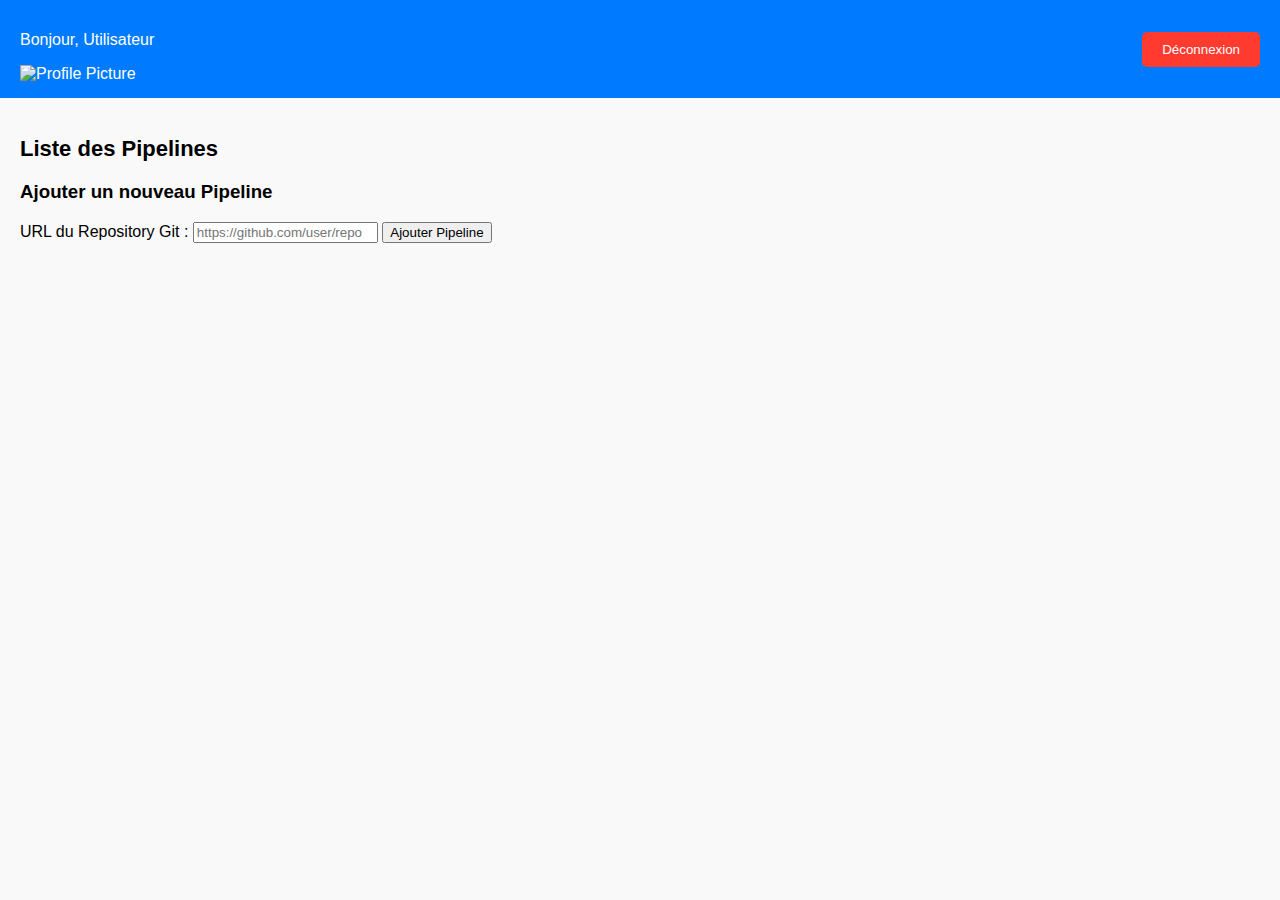
==== callback.html @ eb16c933 "ajout start-pipeline" ====
<!DOCTYPE html>
<html lang="en">
<head>
    <meta charset="UTF-8">
    <meta name="viewport" content="width=device-width, initial-scale=1.0">
    <title>Pipelines Dashboard</title>
    <link rel="stylesheet" href="style.css">
</head>
<body>
    <header>
        <div id="user-details">
            <p id="user-name">Bonjour, <span>Utilisateur</span></p>
            <img id="user-picture" src="default-profile.png" alt="Profile Picture">
        </div>
        <button id="logout-btn" class="logout-btn">Déconnexion</button>
    </header>

    <main>
        <h2>Liste des Pipelines</h2>
        <ul id="pipeline-list" class="pipeline-list">
            <li>Chargement des pipelines...</li>
        </ul>
    
        <h3>Ajouter un nouveau Pipeline</h3>
        <form id="add-pipeline-form">
            <label for="repo-url">URL du Repository Git :</label>
            <input type="url" id="repo-url" placeholder="https://github.com/user/repo" required>    
            <button type="submit">Ajouter Pipeline</button>
        </form>
    </main>    
    
</body>
<script>
    // Déclaration de pipelines au niveau global
    let pipelines = [];

    // Récupérer le hash de l'URL
    const hash = window.location.hash;
    const params = new URLSearchParams(hash.substring(1)); // Supprime le '#' du début
    const accessToken = params.get('access_token');

    if (accessToken) {
        sessionStorage.setItem('access_token', accessToken);

        fetch('https://www.googleapis.com/oauth2/v1/userinfo?access_token=' + accessToken, {
            method: 'GET',
            headers: {
                'Authorization': 'Bearer ' + accessToken,
            }
        })
        .then(response => response.json())
        .then(data => {
            // Stocker les informations utilisateur
            sessionStorage.setItem('user_name', data.name);
            sessionStorage.setItem('user_picture', data.picture);

            // Mettre à jour l'interface utilisateur
            document.getElementById('user-name').querySelector('span').textContent = data.name;
            document.getElementById('user-picture').src = data.picture;

            console.log('Utilisateur connecté:', data);
        })
        .catch(err => {
            console.error('Erreur récupération info utilisateur:', err);
        });
    }

    
    const backendUrl = "http://127.0.0.1:5000/deploy"; // URL de votre back-end

    // Fonction pour démarrer la pipeline
    function startPipeline(repoUrl, targetDir) {
        console.log("test");

        // Lancer la requête POST pour démarrer le processus de déploiement
        fetch('http://127.0.0.1:5000/deploy', {
            method: 'POST',
            headers: {
                'Content-Type': 'application/json'
            },
            body: JSON.stringify({ repoUrl, targetDir })
        })
        .then(response => response.json())
        .then(data => {
            console.log("Démarrage du déploiement", data);
        })
        .catch(error => console.error("Erreur lors du démarrage du déploiement:", error));
    }

    // Utiliser EventSource pour recevoir des messages du serveur en temps réel
    const eventSource = new EventSource('http://127.0.0.1:5000/deploy');

    eventSource.onmessage = function(event) {
        const logElement = document.getElementById("output-log");
        logElement.textContent += event.data + "\n";  // Affiche les messages reçus
        logElement.scrollTop = logElement.scrollHeight;  // Fait défiler vers le bas
    };

    eventSource.onerror = function() {
        console.error("Erreur de connexion avec le serveur SSE");
    };

    function loadUserInfo() {
        const userName = document.getElementById("user-name").querySelector("span");
        const userPicture = document.getElementById("user-picture");

        // Si les informations utilisateur sont déjà dans sessionStorage
        const storedName = sessionStorage.getItem('user_name');
        const storedPicture = sessionStorage.getItem('user_picture');

        if (storedName && storedPicture) {
            userName.textContent = storedName;
            userPicture.src = storedPicture;
        } else {
            // Afficher des informations par défaut
            userName.textContent = "Utilisateur";
            userPicture.src = "https://via.placeholder.com/50";
        }
    }

    // Fonction pour rendre les pipelines dans la liste
    function renderPipelines() {
        const pipelineList = document.getElementById("pipeline-list");
        pipelineList.innerHTML = ""; // Clear loading message

        pipelines.forEach(pipeline => {
            const li = document.createElement("li");
            const statusColor = 
                pipeline.status === "Running" ? "green" : 
                pipeline.status === "Failed" ? "red" : 
                "blue";

            li.innerHTML = `
                <span>${pipeline.name} (<a href="${pipeline.repo}" target="_blank">Repo</a>)</span>
                <span style="color: ${statusColor};">${pipeline.status}</span>
                <button id="execute-btn">Exécuter</button>
            `;
            pipelineList.appendChild(li);
            document.getElementById("execute-btn").addEventListener("click", startPipeline);
        });
    }

    // Fonction pour extraire le nom du repository depuis l'URL
    function extractRepoName(url) {
        const match = url.match(/\/([^\/]+)\/?$/); // Recherche le dernier segment de l'URL
        return match ? match[1] : "Repository inconnu";
    }

    // Fonction pour ajouter un nouveau pipeline
    function addPipeline(event) {
        event.preventDefault(); // Empêcher le rechargement de la page

        const repoUrl = document.getElementById("repo-url").value;

        if (repoUrl) {
            // Extraire le nom du repository
            const repoName = extractRepoName(repoUrl);

            // Ajouter le nouveau pipeline avec le statut par défaut "Pending"
            pipelines.push({ name: repoName, status: "Pending", repo: repoUrl });

            // Réinitialiser le formulaire
            document.getElementById("add-pipeline-form").reset();

            // Re-render la liste des pipelines
            renderPipelines();
        } else {
            alert("Veuillez entrer une URL valide !");
        }
    }

    // Charger les pipelines lors du chargement de la page
    window.addEventListener("DOMContentLoaded", () => {
        loadUserInfo();
        renderPipelines();

        // Écouter l'ajout d'un pipeline
        document.getElementById("add-pipeline-form").addEventListener("submit", addPipeline);
    });
</script>
</html>
---- style.css ----
/* Global Styles */
body {
    font-family: Arial, sans-serif;
    margin: 0;
    padding: 0;
    background-color: #f9f9f9;
}

/* Header */
header {
    display: flex;
    justify-content: space-between;
    align-items: center;
    background-color: #007BFF;
    color: white;
    padding: 15px 20px;
}

.header-title h1 {
    margin: 0;
    font-size: 24px;
}

.user-details {
    display: flex;
    align-items: center;
    gap: 10px;
}

.user-info img {
    width: 50px;
    height: 50px;
    border-radius: 50%;
}

/* Main Content */
main {
    padding: 20px;
}

main h2 {
    font-size: 22px;
    margin-bottom: 15px;
}

.pipeline-list {
    list-style: none;
    padding: 0;
}

.pipeline-list li {
    background: white;
    border: 1px solid #ddd;
    border-radius: 5px;
    margin-bottom: 10px;
    padding: 15px;
    font-size: 16px;
    display: flex;
    justify-content: space-between;
    align-items: center;
}

.pipeline-list li span {
    font-weight: bold;
}

/* Footer */
footer {
    text-align: center;
    padding: 15px;
}

.logout-btn {
    background-color: #FF3B30;
    color: white;
    border: none;
    padding: 10px 20px;
    border-radius: 5px;
    cursor: pointer;
}
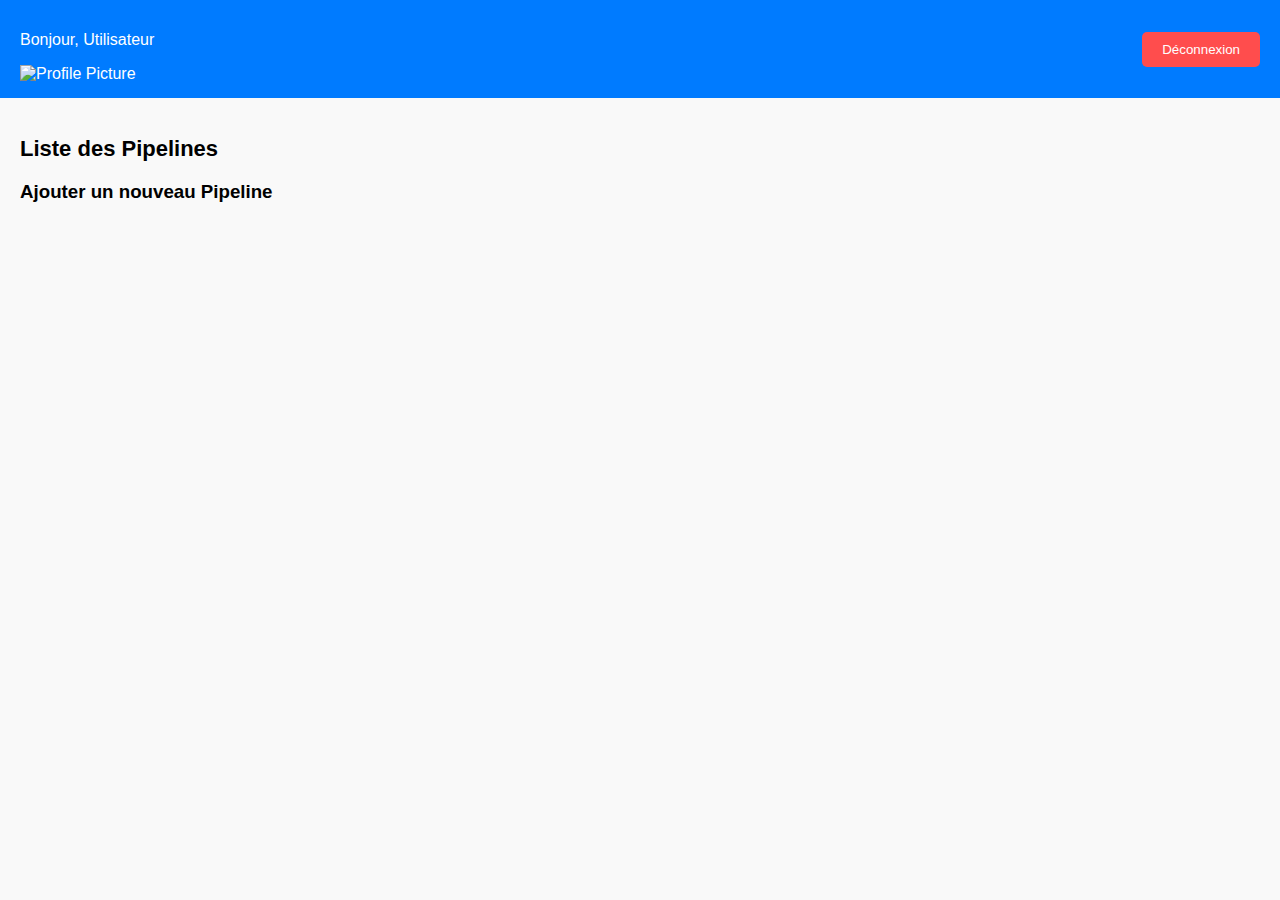
==== commit fbd95a55: "css page accueil + role" ====
--- a/callback.html
+++ b/callback.html
@@ -50,55 +50,97 @@
         })
         .then(response => response.json())
         .then(data => {
-            // Stocker les informations utilisateur
-            sessionStorage.setItem('user_name', data.name);
-            sessionStorage.setItem('user_picture', data.picture);
-
-            // Mettre à jour l'interface utilisateur
+            // Récupérer l'email utilisateur
+            const email = data.email;
+
+            // Déterminer le rôle de l'utilisateur
+            const userRole = getRole(email);
+
+            // Stocker le rôle dans sessionStorage pour usage futur
+            sessionStorage.setItem("user_role", userRole);
+
+            // Adapter l'interface utilisateur
+            adaptUIBasedOnRole(userRole);
+
+            // Afficher les détails de l'utilisateur
             document.getElementById('user-name').querySelector('span').textContent = data.name;
             document.getElementById('user-picture').src = data.picture;
 
-            console.log('Utilisateur connecté:', data);
+            console.log(`Utilisateur connecté : ${data.name}, Rôle : ${userRole}`);
         })
         .catch(err => {
             console.error('Erreur récupération info utilisateur:', err);
         });
     }
 
-    
-    const backendUrl = "http://127.0.0.1:5000/deploy"; // URL de votre back-end
-
+    // Fonction pour effectuer une requête GET
+    function getPipelineStatus() {
+        // URL de votre API (le backend Flask)
+        const url = 'http://localhost:5000/get-pipeline-status';
+
+        // Données à envoyer dans le corps de la requête (si nécessaire)
+        const data = {
+            // Vous pouvez envoyer des données comme l'URL du repo ou d'autres paramètres si nécessaire
+            repo_url: 'https://github.com/AntoineLeva/ProjetClouds.git'
+        };
+
+        // Utilisation de fetch pour envoyer une requête GET
+        fetch(url, {
+                method: 'POST',  // Méthode POST
+                headers: {
+                    'Content-Type': 'application/json',  // Indique que l'on envoie du JSON
+                },
+                body: JSON.stringify(data),  // Convertit l'objet JavaScript en JSON
+            })
+            .then(response => {
+                if (!response.ok) {
+                    throw new Error('Erreur lors de l\'appel de l\'API');
+                }
+                return response.json();  // Récupère la réponse JSON
+            })
+            .then(data => {
+                console.log(data);
+            })
+            .catch(err => {
+                console.log(err.message);
+            });
+    }
+
+    const backendUrl = "http://127.0.0.1:5000"; // URL pour démarrer le processus
     // Fonction pour démarrer la pipeline
     function startPipeline(repoUrl, targetDir) {
-        console.log("test");
-
-        // Lancer la requête POST pour démarrer le processus de déploiement
-        fetch('http://127.0.0.1:5000/deploy', {
-            method: 'POST',
+        const url = 'http://localhost:5000/start-pipeline';  
+
+        // Données à envoyer dans le corps de la requête (si nécessaire)
+        const data = {
+            // Vous pouvez envoyer des données comme l'URL du repo ou d'autres paramètres si nécessaire
+            repo_url: 'https://github.com/AntoineLeva/ProjetClouds.git'
+        };
+
+        // Utilisation de fetch pour envoyer une requête POST
+        fetch(url, {
+            method: 'POST',  // Méthode POST
             headers: {
-                'Content-Type': 'application/json'
+                'Content-Type': 'application/json',  // Indique que l'on envoie du JSON
             },
-            body: JSON.stringify({ repoUrl, targetDir })
-        })
-        .then(response => response.json())
+            body: JSON.stringify(data),  // Convertit l'objet JavaScript en JSON
+        })
+        .then(response => {
+            if (!response.ok) {
+                throw new Error('Erreur lors de l\'appel de l\'API');
+            }
+            
+            // Appeler la fonction toutes les 5 secondes (5000ms)
+            setInterval(getPipelineStatus, 2000);
+            return response.json();  // Récupère la réponse JSON
+        })
         .then(data => {
-            console.log("Démarrage du déploiement", data);
-        })
-        .catch(error => console.error("Erreur lors du démarrage du déploiement:", error));
-    }
-
-    // Utiliser EventSource pour recevoir des messages du serveur en temps réel
-    const eventSource = new EventSource('http://127.0.0.1:5000/deploy');
-
-    eventSource.onmessage = function(event) {
-        const logElement = document.getElementById("output-log");
-        logElement.textContent += event.data + "\n";  // Affiche les messages reçus
-        logElement.scrollTop = logElement.scrollHeight;  // Fait défiler vers le bas
-    };
-
-    eventSource.onerror = function() {
-        console.error("Erreur de connexion avec le serveur SSE");
-    };
+            console.log(data);
+        })
+        .catch(err => {
+            console.log(err);
+        });
+    }
 
     function loadUserInfo() {
         const userName = document.getElementById("user-name").querySelector("span");
@@ -177,5 +219,39 @@
         // Écouter l'ajout d'un pipeline
         document.getElementById("add-pipeline-form").addEventListener("submit", addPipeline);
     });
+
+
+    function getRole(email) {
+        const roleMapping = {
+            // soit "admin" soit "viewer" -> si aucun alors viewer
+            "ibrahimbbk05@gmail.com": "admin", 
+            "calesse.guillaume@gmail.com": "admin",
+            "antoine.leva.59290@gmail.com": "admin",
+            "thomas.vasseur@etu.imt-nord-europe.fr": "viewer"
+        };
+        return roleMapping[email] || "viewer"; // Par défaut : spectateur
+    }
+    function adaptUIBasedOnRole(role) {
+        const addPipelineForm = document.getElementById("add-pipeline-form");
+        const pipelineList = document.getElementById("pipeline-list");
+
+        if (role === "admin") {
+            // Admin peut ajouter des pipelines
+            addPipelineForm.style.display = "block";
+        } else if (role === "viewer") {
+            // Spectateur ne peut pas ajouter des pipelines
+            addPipelineForm.style.display = "none";
+        }
+    }
+    document.getElementById("logout-btn").addEventListener("click", () => {
+        // Effacer les données de sessionStorage
+        sessionStorage.removeItem("access_token");
+        sessionStorage.removeItem("user_name");
+        sessionStorage.removeItem("user_picture");
+        sessionStorage.removeItem("user_role");
+
+        // Rediriger vers la page de connexion
+        window.location.href = "index.html";
+    });
 </script>
 </html>--- a/style.css
+++ b/style.css
@@ -78,3 +78,23 @@
     border-radius: 5px;
     cursor: pointer;
 }
+#add-pipeline-form {
+    display: none; /* Masquer par défaut */
+}
+
+.logout-btn {
+    background-color: #ff4d4d;
+    color: white;
+    border: none;
+    padding: 10px 20px;
+    cursor: pointer;
+}
+
+.start-pipeline-btn {
+    background-color: #4caf50;
+    color: white;
+    border: none;
+    padding: 5px 10px;
+    margin-left: 10px;
+    cursor: pointer;
+}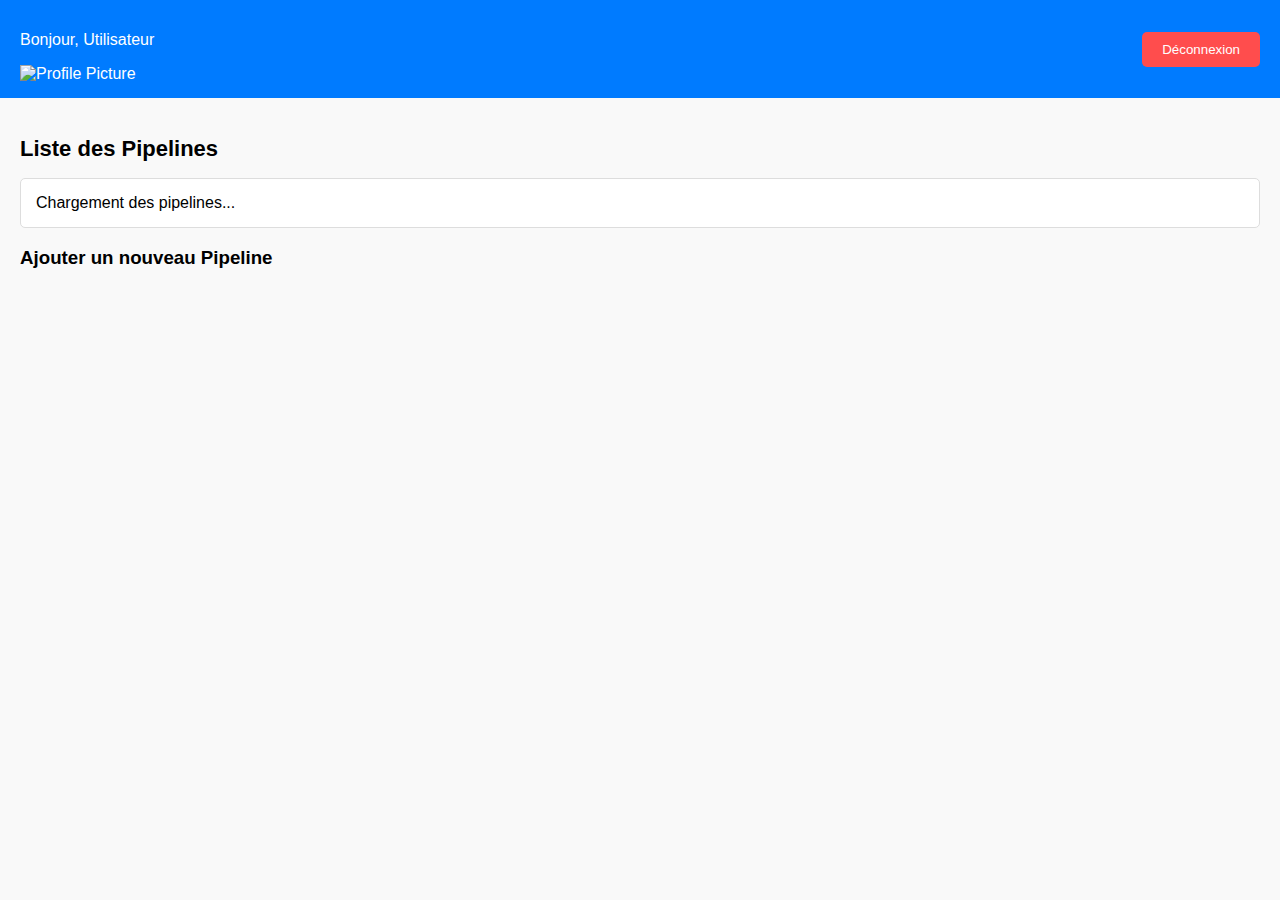
==== commit 23fdc117: "affichage des pipelines" ====
--- a/callback.html
+++ b/callback.html
@@ -73,75 +73,6 @@
         });
     }
 
-    // Fonction pour effectuer une requête GET
-    function getPipelineStatus() {
-        // URL de votre API (le backend Flask)
-        const url = 'http://localhost:5000/get-pipeline-status';
-
-        // Données à envoyer dans le corps de la requête (si nécessaire)
-        const data = {
-            // Vous pouvez envoyer des données comme l'URL du repo ou d'autres paramètres si nécessaire
-            repo_url: 'https://github.com/AntoineLeva/ProjetClouds.git'
-        };
-
-        // Utilisation de fetch pour envoyer une requête GET
-        fetch(url, {
-                method: 'POST',  // Méthode POST
-                headers: {
-                    'Content-Type': 'application/json',  // Indique que l'on envoie du JSON
-                },
-                body: JSON.stringify(data),  // Convertit l'objet JavaScript en JSON
-            })
-            .then(response => {
-                if (!response.ok) {
-                    throw new Error('Erreur lors de l\'appel de l\'API');
-                }
-                return response.json();  // Récupère la réponse JSON
-            })
-            .then(data => {
-                console.log(data);
-            })
-            .catch(err => {
-                console.log(err.message);
-            });
-    }
-
-    const backendUrl = "http://127.0.0.1:5000"; // URL pour démarrer le processus
-    // Fonction pour démarrer la pipeline
-    function startPipeline(repoUrl, targetDir) {
-        const url = 'http://localhost:5000/start-pipeline';  
-
-        // Données à envoyer dans le corps de la requête (si nécessaire)
-        const data = {
-            // Vous pouvez envoyer des données comme l'URL du repo ou d'autres paramètres si nécessaire
-            repo_url: 'https://github.com/AntoineLeva/ProjetClouds.git'
-        };
-
-        // Utilisation de fetch pour envoyer une requête POST
-        fetch(url, {
-            method: 'POST',  // Méthode POST
-            headers: {
-                'Content-Type': 'application/json',  // Indique que l'on envoie du JSON
-            },
-            body: JSON.stringify(data),  // Convertit l'objet JavaScript en JSON
-        })
-        .then(response => {
-            if (!response.ok) {
-                throw new Error('Erreur lors de l\'appel de l\'API');
-            }
-            
-            // Appeler la fonction toutes les 5 secondes (5000ms)
-            setInterval(getPipelineStatus, 2000);
-            return response.json();  // Récupère la réponse JSON
-        })
-        .then(data => {
-            console.log(data);
-        })
-        .catch(err => {
-            console.log(err);
-        });
-    }
-
     function loadUserInfo() {
         const userName = document.getElementById("user-name").querySelector("span");
         const userPicture = document.getElementById("user-picture");
@@ -160,26 +91,143 @@
         }
     }
 
+    // Fonction pour effectuer une requête GET
+    function getPipelineStatus() {
+        // URL de votre API (le backend Flask)
+        const url = 'http://localhost:5001/get-all-pipelines';
+
+        // Données à envoyer dans le corps de la requête (si nécessaire)
+        const data = {
+            // Vous pouvez envoyer des données comme l'URL du repo ou d'autres paramètres si nécessaire
+            repo_url: 'https://github.com/AntoineLeva/ProjetClouds.git'
+        };
+
+        // Utilisation de fetch pour envoyer une requête GET
+        fetch(url, {
+                method: 'POST',  // Méthode POST
+                headers: {
+                    'Content-Type': 'application/json',  // Indique que l'on envoie du JSON
+                },
+                body: JSON.stringify(data),  // Convertit l'objet JavaScript en JSON
+            })
+            .then(response => {
+                if (!response.ok) {
+                    throw new Error('Erreur lors de l\'appel de l\'API');
+                }
+                return response.json();  // Récupère la réponse JSON
+            })
+            .then(data => {
+                pipelines = data.pipelines;
+                renderPipelines();
+            })
+            .catch(err => {
+                console.log(err.message);
+            });
+    }
+
+    const backendUrl = "http://127.0.0.1:5001"; // URL pour démarrer le processus
+    // Fonction pour démarrer la pipeline
+    function startPipeline(repoUrl, targetDir) {
+        const url = backendUrl+'/start-pipeline';  
+
+        // Données à envoyer dans le corps de la requête (si nécessaire)
+        const data = {
+            // Vous pouvez envoyer des données comme l'URL du repo ou d'autres paramètres si nécessaire
+            repo_url: 'https://github.com/AntoineLeva/ProjetClouds.git'
+        };
+
+        // Utilisation de fetch pour envoyer une requête POST
+        fetch(url, {
+            method: 'POST',  // Méthode POST
+            headers: {
+                'Content-Type': 'application/json',  // Indique que l'on envoie du JSON
+            },
+            body: JSON.stringify(data),  // Convertit l'objet JavaScript en JSON
+        })
+        .then(response => {
+            if (!response.ok) {
+                throw new Error('Erreur lors de l\'appel de l\'API');
+            }
+            return response.json();  // Récupère la réponse JSON
+        })
+        .then(data => {
+            console.log(data);
+        })
+        .catch(err => {
+            console.log(err);
+        });
+    }
+
+    function getRepoNameFromUrl(url) {
+        if (!url) return null;
+
+        const match = url.match(/\/([^\/]+)\.git$/);
+        return match ? match[1] : null;
+    }
+
     // Fonction pour rendre les pipelines dans la liste
     function renderPipelines() {
         const pipelineList = document.getElementById("pipeline-list");
         pipelineList.innerHTML = ""; // Clear loading message
 
-        pipelines.forEach(pipeline => {
+        pipelines.forEach((pipeline) => {
             const li = document.createElement("li");
+
+            const repoName = getRepoNameFromUrl(pipeline.datas.repo_url);
+
+            let isPending = false;
+            let isFailed = false;
+
+            lastStep = "- - -";
+            lastStatus = "";
+
+            if (pipeline.last_log) {
+                const logs = pipeline.last_log.log;
+
+                for (step in logs) {
+                    if (logs[step] == "failed") {
+                        lastStep = step;
+                        lastStatus = "failed" 
+                        break;
+                    }
+                    if (logs[step] == "pending") {
+                        lastStatus = "pending" 
+                        lastStep = step;
+                        break;
+                    }
+                    lastStep = "Pipeline validée";
+                    lastStatus = "success"
+                }
+            }
+
+            const status = 
+                lastStatus == "failed" ? "En erreur" : 
+                lastStatus == "pending" ? "En cours" : 
+                lastStatus == "success" ? "Succes" : 
+                "- - -";
+
             const statusColor = 
-                pipeline.status === "Running" ? "green" : 
-                pipeline.status === "Failed" ? "red" : 
-                "blue";
+                lastStatus == "failed" ? "red" : 
+                lastStatus == "pending" ? "blue" : 
+                lastStatus == "success" ? "green" : 
+                "grey";
+
+            // const statusColor = 
+            //     pipeline.status === "Running" ? "green" : 
+            //     pipeline.status === "Failed" ? "red" : 
+            //     "blue";
 
             li.innerHTML = `
-                <span>${pipeline.name} (<a href="${pipeline.repo}" target="_blank">Repo</a>)</span>
-                <span style="color: ${statusColor};">${pipeline.status}</span>
+                <span>${repoName} (<a href="${pipeline.datas.repo_url}" target="_blank">Lien</a>)</span>
+                <span>date de création : ${pipeline.datas.creation_date} </span>
+                <span>dernière utilisation : ${pipeline.last_log ? pipeline.last_log.date : "X"} </span>
+                <span style="color: ${statusColor};">${status}</span>
+                <span style="color: ${statusColor};">${lastStep}</span>
                 <button id="execute-btn">Exécuter</button>
             `;
             pipelineList.appendChild(li);
             document.getElementById("execute-btn").addEventListener("click", startPipeline);
-        });
+        })
     }
 
     // Fonction pour extraire le nom du repository depuis l'URL
@@ -199,13 +247,40 @@
             const repoName = extractRepoName(repoUrl);
 
             // Ajouter le nouveau pipeline avec le statut par défaut "Pending"
-            pipelines.push({ name: repoName, status: "Pending", repo: repoUrl });
+            // pipelines.push({ name: repoName, status: "Pending", repo: repoUrl });
 
             // Réinitialiser le formulaire
             document.getElementById("add-pipeline-form").reset();
 
-            // Re-render la liste des pipelines
-            renderPipelines();
+            const url = backendUrl+'/create-pipeline'; 
+
+            // Données à envoyer dans le corps de la requête (si nécessaire)
+            const data = {
+                // Vous pouvez envoyer des données comme l'URL du repo ou d'autres paramètres si nécessaire
+                repo_url: repoUrl
+            };
+
+            // Utilisation de fetch pour envoyer une requête POST
+            fetch(url, {
+                method: 'POST',  // Méthode POST
+                headers: {
+                    'Content-Type': 'application/json',  // Indique que l'on envoie du JSON
+                },
+                body: JSON.stringify(data),  // Convertit l'objet JavaScript en JSON
+            })
+            .then(response => {
+                if (!response.ok) {
+                    throw new Error('Erreur lors de l\'appel de l\'API');
+                }
+                
+                return response.json();  // Récupère la réponse JSON
+            })
+            .then(data => {
+                console.log(data);
+            })
+            .catch(err => {
+                console.log(err);
+            });
         } else {
             alert("Veuillez entrer une URL valide !");
         }
@@ -214,7 +289,7 @@
     // Charger les pipelines lors du chargement de la page
     window.addEventListener("DOMContentLoaded", () => {
         loadUserInfo();
-        renderPipelines();
+        setInterval(getPipelineStatus, 500);
 
         // Écouter l'ajout d'un pipeline
         document.getElementById("add-pipeline-form").addEventListener("submit", addPipeline);
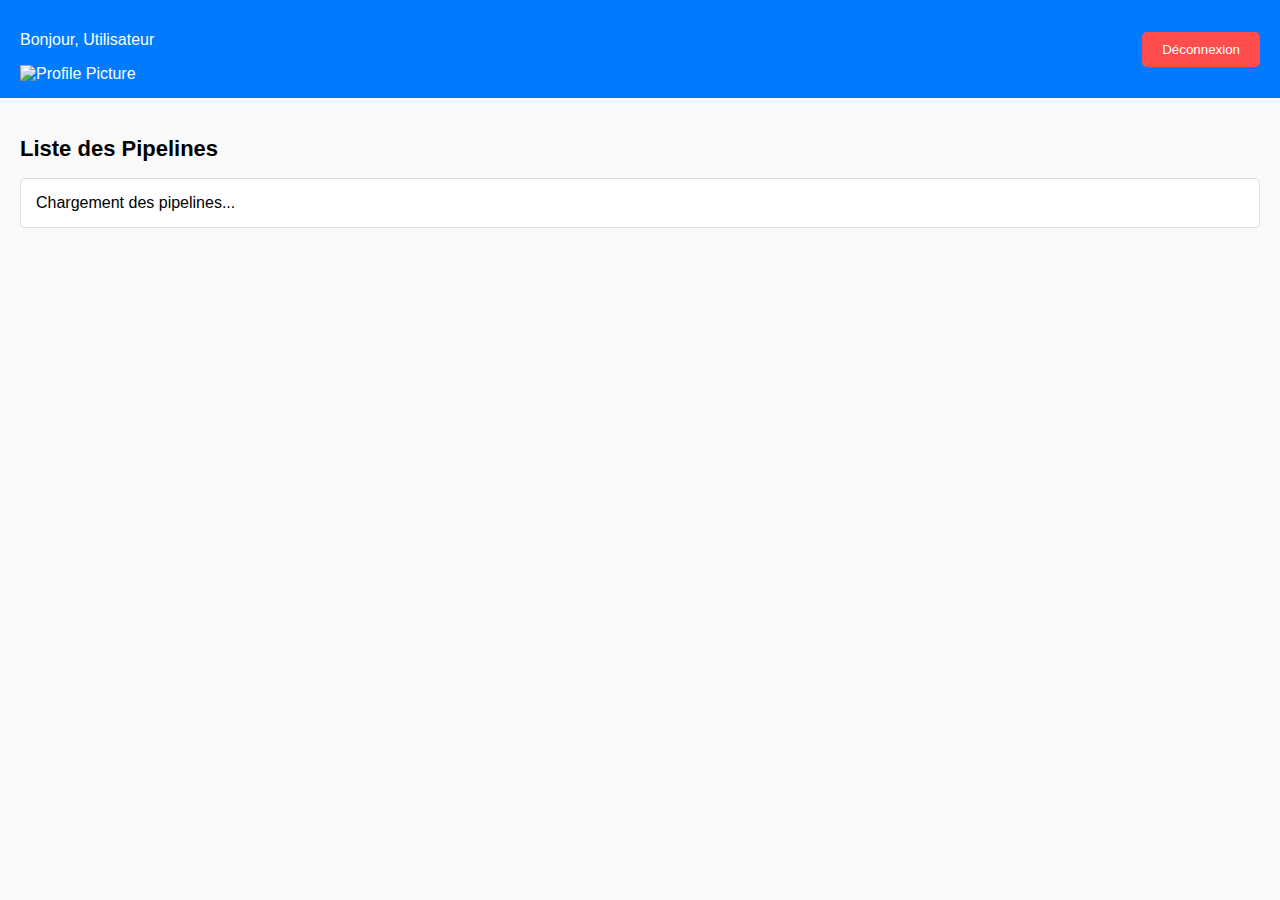
==== commit d5e2d51d: "amelioration role affichage" ====
--- a/callback.html
+++ b/callback.html
@@ -21,8 +21,8 @@
             <li>Chargement des pipelines...</li>
         </ul>
     
-        <h3>Ajouter un nouveau Pipeline</h3>
         <form id="add-pipeline-form">
+            <h3>Ajouter un nouveau Pipeline</h3>
             <label for="repo-url">URL du Repository Git :</label>
             <input type="url" id="repo-url" placeholder="https://github.com/user/repo" required>    
             <button type="submit">Ajouter Pipeline</button>
